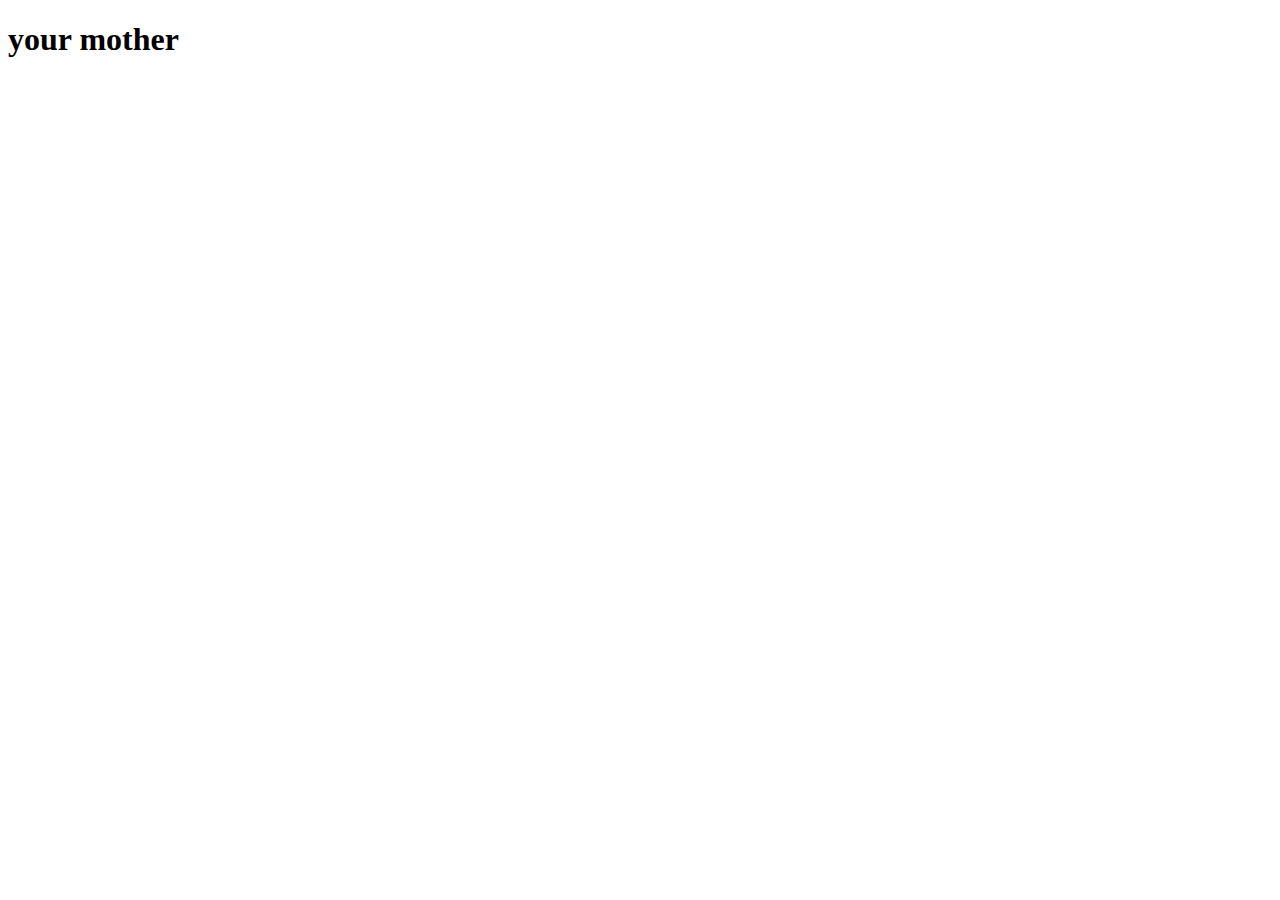
==== index.html @ 87ce15be "made more small changes to main branch" ====
<!DOCTYPE html>
<html lang="en">
<head>
    <meta charset="UTF-8">
    <meta name="viewport" content="width=device-width, initial-scale=1.0">
    <title>index</title>
</head>
<body>
    <h1>your mother</h1>
</body>
</html>
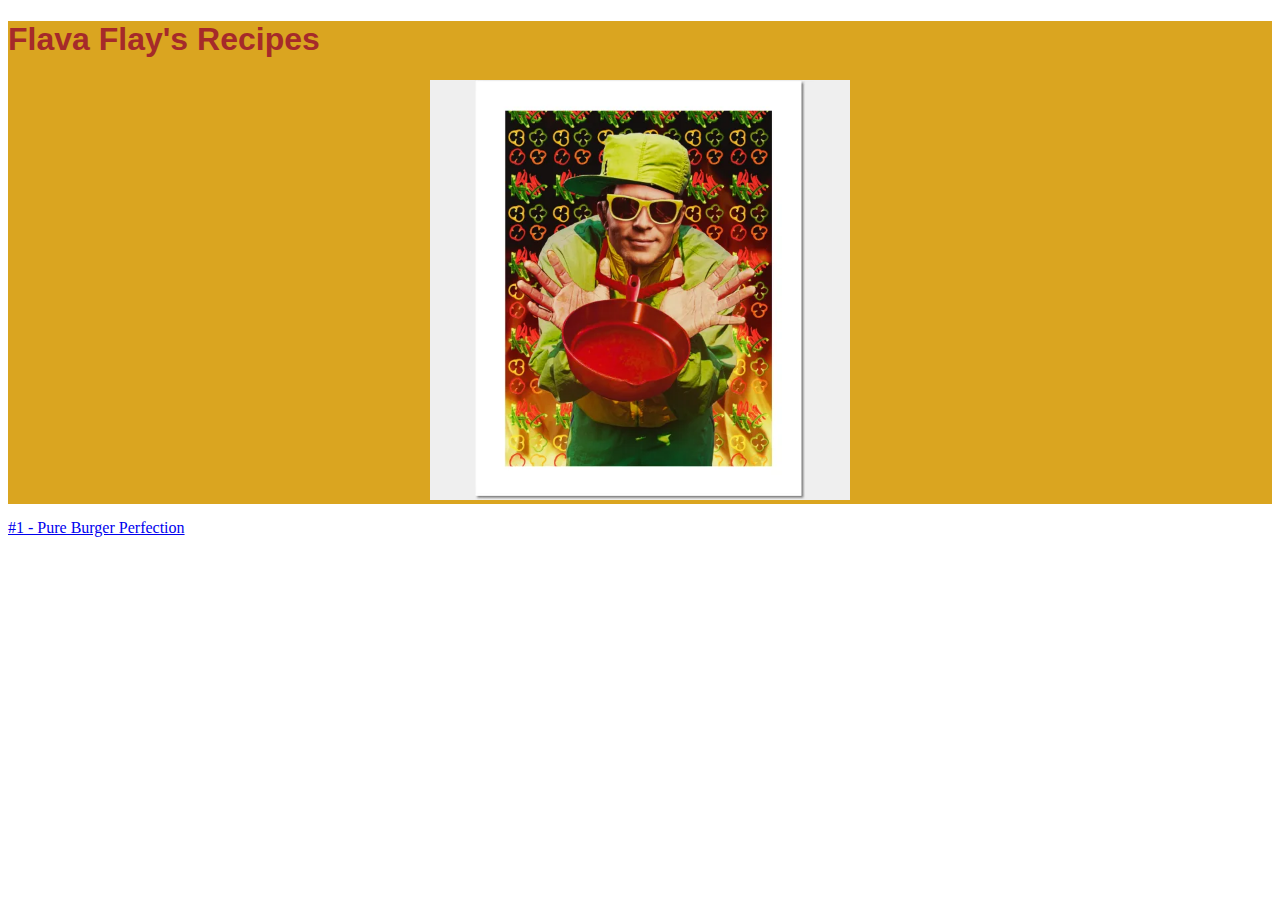
==== commit b8e6db41: "added some style flava!" ====
--- a/index.html
+++ b/index.html
@@ -3,9 +3,20 @@
 <head>
     <meta charset="UTF-8">
     <meta name="viewport" content="width=device-width, initial-scale=1.0">
+    <link rel="stylesheet" href="style.css">
     <title>index</title>
 </head>
 <body>
-    <h1>your mother</h1>
+    <div>
+        <h1>Flava Flay's Recipes</h1>
+        <div class="center-picture">
+    <img src="../links-and-images/bobby flava flay.jpg" alt="Bobby Flava Flay, Baby!!" height="420" width="420">
+    </div>
+</div>
+    <main> 
+    </main>
+    <h2>
+    </h2>  <a href="recipes/hamburgers.html">#1 - Pure Burger Perfection</a>
+</h2>
 </body>
 </html>--- a/style.css
+++ b/style.css
@@ -0,0 +1,22 @@
+/* Apply Font Color to Title */
+
+div {
+    font-family: Verdana, Geneva, Tahoma, sans-serif;
+    color: brown;
+    background-color: goldenrod;
+}
+
+.center-picture {
+    text-align: center;
+}
+
+body {
+    align-items: center;
+    justify-content: center;
+}
+
+h2 {
+    font-family: Georgia, 'Times New Roman', Times, serif;
+    font-size: large;
+    color: brown;
+}